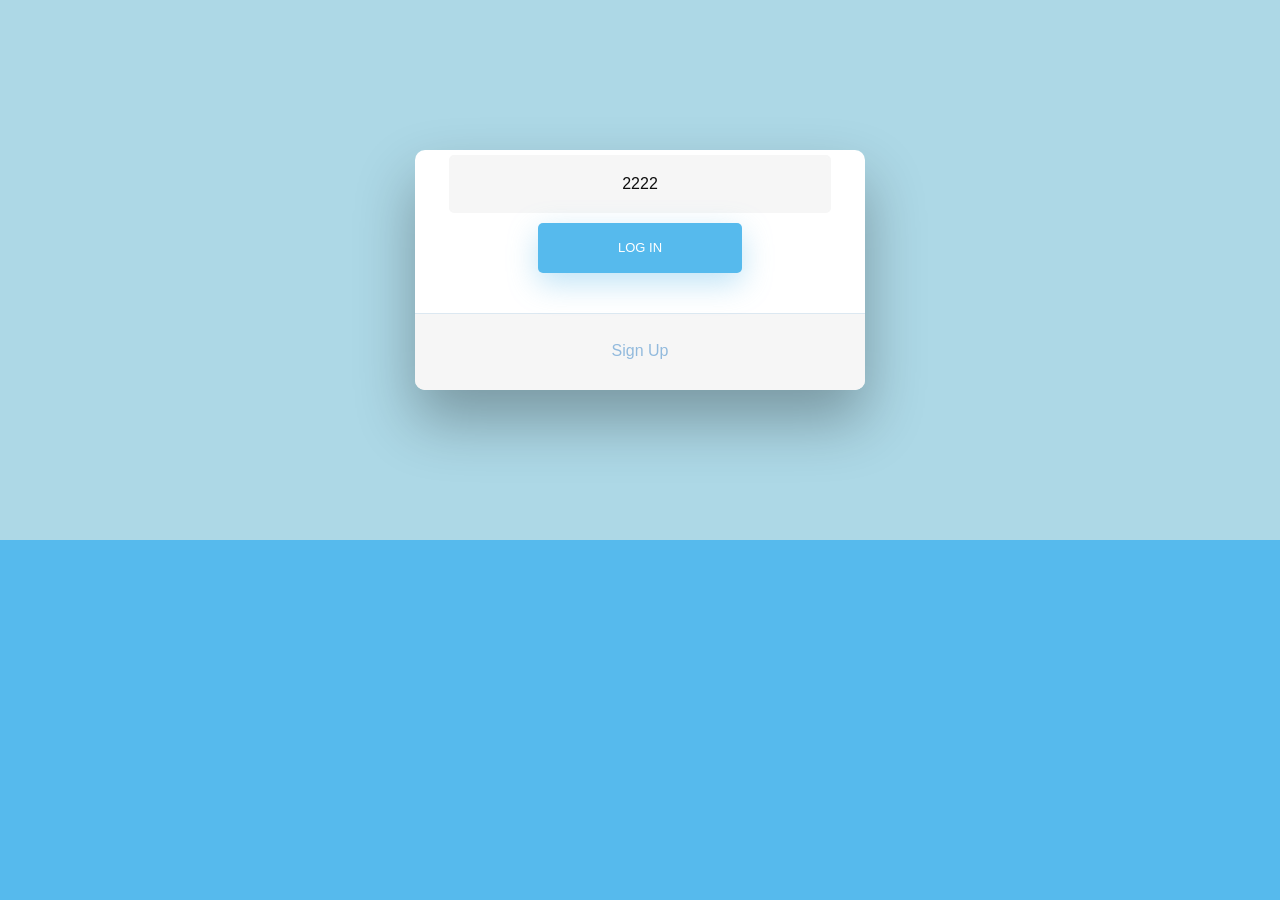
==== src/main/resources/static/index.html @ 9922bb3d "." ====
﻿<!DOCTYPE html>
<html lang="en">

<head>
  <meta charset="utf-8">
  <meta name="viewport" content="width=device-width, initial-scale=1, shrink-to-fit=no">
  <meta http-equiv="x-ua-compatible" content="ie=edge">
  <title>OMS</title>
  <!-- Font Awesome -->
  <link rel="stylesheet" href="https://use.fontawesome.com/releases/v5.11.2/css/all.css">
  <!-- Bootstrap core CSS -->
  <link href="css/bootstrap.min.css" rel="stylesheet">
  <!-- Material Design Bootstrap -->
  <link href="css/mdb.min.css" rel="stylesheet">
  <!-- Your custom styles (optional) -->
  <link href="css/style.min.css" rel="stylesheet">

  <link rel="stylesheet" href="css/login.css"> 	
  <link rel="stylesheet" href="css/oms.css">	

</head>

<body>
<div class="container-fluid wrapper">
<!--<div class="wrapper fadeInDown">-->
  <div id="formContent">

    <form method="post" action="/login">
      <input type="text" id="phone" class="fadeIn second" name="phone" value="2222" placeholder="phone">
      <input type="submit" class="fadeIn fourth" value="Log In">
    </form>

    <div id="formFooter">
      <a class="underlineHover" href="/signup">Sign Up</a>
    </div>

  </div>
</div>
  
</body>

</html>
---- src/main/resources/static/css/style.min.css ----
.view,body,html{height:100%}.carousel{height:50%}.carousel .carousel-inner,.carousel .carousel-inner .active,.carousel .carousel-inner .carousel-item{height:100%}@media (max-width:776px){.carousel{height:100%}}.page-footer{background-color:#929FBA}
---- src/main/resources/static/css/login.css ----
body {
    background-color: lightblue;
    font-family: "Poppins", sans-serif;
    height: 100vh;	
}

html {
  background-color: #56baed;
}


/* BASIC */

html {
  background-color: #56baed;
}

body {
  
}

a {
  color: #92badd;
  display:inline-block;
  text-decoration: none;
  font-weight: 400;
}

h2 {
  text-align: center;
  font-size: 16px;
  font-weight: 600;
  text-transform: uppercase;
  display:inline-block;
  margin: 40px 8px 10px 8px; 
  color: #cccccc;
}



/* STRUCTURE */

.wrapper {
  display: flex;
  align-items: center;
  flex-direction: column; 
  justify-content: center;
  width: 100%;
  min-height: 100%;
  padding: 20px;
}

#formContent {
  -webkit-border-radius: 10px 10px 10px 10px;
  border-radius: 10px 10px 10px 10px;
  background: #fff;
  padding: 30px;
  width: 90%;
  max-width: 450px;
  position: relative;
  padding: 0px;
  -webkit-box-shadow: 0 30px 60px 0 rgba(0,0,0,0.3);
  box-shadow: 0 30px 60px 0 rgba(0,0,0,0.3);
  text-align: center;
}

#formFooter {
  background-color: #f6f6f6;
  border-top: 1px solid #dce8f1;
  padding: 25px;
  text-align: center;
  -webkit-border-radius: 0 0 10px 10px;
  border-radius: 0 0 10px 10px;
}



/* TABS */

h2.inactive {
  color: #cccccc;
}

h2.active {
  color: #0d0d0d;
  border-bottom: 2px solid #5fbae9;
}



/* FORM TYPOGRAPHY*/

input[type=button], input[type=submit], input[type=reset]  {
  background-color: #56baed;
  border: none;
  color: white;
  padding: 15px 80px;
  text-align: center;
  text-decoration: none;
  display: inline-block;
  text-transform: uppercase;
  font-size: 13px;
  -webkit-box-shadow: 0 10px 30px 0 rgba(95,186,233,0.4);
  box-shadow: 0 10px 30px 0 rgba(95,186,233,0.4);
  -webkit-border-radius: 5px 5px 5px 5px;
  border-radius: 5px 5px 5px 5px;
  margin: 5px 20px 40px 20px;
  -webkit-transition: all 0.3s ease-in-out;
  -moz-transition: all 0.3s ease-in-out;
  -ms-transition: all 0.3s ease-in-out;
  -o-transition: all 0.3s ease-in-out;
  transition: all 0.3s ease-in-out;
}

input[type=button]:hover, input[type=submit]:hover, input[type=reset]:hover  {
  background-color: #39ace7;
}

input[type=button]:active, input[type=submit]:active, input[type=reset]:active  {
  -moz-transform: scale(0.95);
  -webkit-transform: scale(0.95);
  -o-transform: scale(0.95);
  -ms-transform: scale(0.95);
  transform: scale(0.95);
}

input[type=text] {
  background-color: #f6f6f6;
  border: none;
  color: #0d0d0d;
  padding: 15px 32px;
  text-align: center;
  text-decoration: none;
  display: inline-block;
  font-size: 16px;
  margin: 5px;
  width: 85%;
  border: 2px solid #f6f6f6;
  -webkit-transition: all 0.5s ease-in-out;
  -moz-transition: all 0.5s ease-in-out;
  -ms-transition: all 0.5s ease-in-out;
  -o-transition: all 0.5s ease-in-out;
  transition: all 0.5s ease-in-out;
  -webkit-border-radius: 5px 5px 5px 5px;
  border-radius: 5px 5px 5px 5px;
}

input[type=text]:focus {
  background-color: #fff;
  border-bottom: 2px solid #5fbae9;
}

input[type=text]:placeholder {
  color: #cccccc;
}



/* ANIMATIONS */

/* Simple CSS3 Fade-in-down Animation */
.fadeInDown {
  -webkit-animation-name: fadeInDown;
  animation-name: fadeInDown;
  -webkit-animation-duration: 1s;
  animation-duration: 1s;
  -webkit-animation-fill-mode: both;
  animation-fill-mode: both;
}

@-webkit-keyframes fadeInDown {
  0% {
    opacity: 0;
    -webkit-transform: translate3d(0, -100%, 0);
    transform: translate3d(0, -100%, 0);
  }
  100% {
    opacity: 1;
    -webkit-transform: none;
    transform: none;
  }
}

@keyframes fadeInDown {
  0% {
    opacity: 0;
    -webkit-transform: translate3d(0, -100%, 0);
    transform: translate3d(0, -100%, 0);
  }
  100% {
    opacity: 1;
    -webkit-transform: none;
    transform: none;
  }
}

/* Simple CSS3 Fade-in Animation */
@-webkit-keyframes fadeIn { from { opacity:0; } to { opacity:1; } }
@-moz-keyframes fadeIn { from { opacity:0; } to { opacity:1; } }
@keyframes fadeIn { from { opacity:0; } to { opacity:1; } }

.fadeIn {
  opacity:0;
  -webkit-animation:fadeIn ease-in 1;
  -moz-animation:fadeIn ease-in 1;
  animation:fadeIn ease-in 1;

  -webkit-animation-fill-mode:forwards;
  -moz-animation-fill-mode:forwards;
  animation-fill-mode:forwards;

  -webkit-animation-duration:1s;
  -moz-animation-duration:1s;
  animation-duration:1s;
}

.fadeIn.first {
  -webkit-animation-delay: 0.4s;
  -moz-animation-delay: 0.4s;
  animation-delay: 0.4s;
}

.fadeIn.second {
  -webkit-animation-delay: 0.6s;
  -moz-animation-delay: 0.6s;
  animation-delay: 0.6s;
}

.fadeIn.third {
  -webkit-animation-delay: 0.8s;
  -moz-animation-delay: 0.8s;
  animation-delay: 0.8s;
}

.fadeIn.fourth {
  -webkit-animation-delay: 1s;
  -moz-animation-delay: 1s;
  animation-delay: 1s;
}

/* Simple CSS3 Fade-in Animation */
.underlineHover:after {
  display: block;
  left: 0;
  bottom: -10px;
  width: 0;
  height: 2px;
  background-color: #56baed;
  content: "";
  transition: width 0.2s;
}

.underlineHover:hover {
  color: #0d0d0d;
}

.underlineHover:hover:after{
  width: 100%;
}



/* OTHERS */

*:focus {
    outline: none;
} 

#icon {
  width:60%;
}
---- src/main/resources/static/css/oms.css ----
html,
 body,
 header,
 .carousel {
   height: 60vh;
 }

 @media (max-width: 740px) {

   html,
   body,
   header,
   .carousel {
     height: 100vh;
   }
 }

 @media (min-width: 800px) and (max-width: 850px) {

   html,
   body,
   header,
   .carousel {
     height: 100vh;
   }
 }
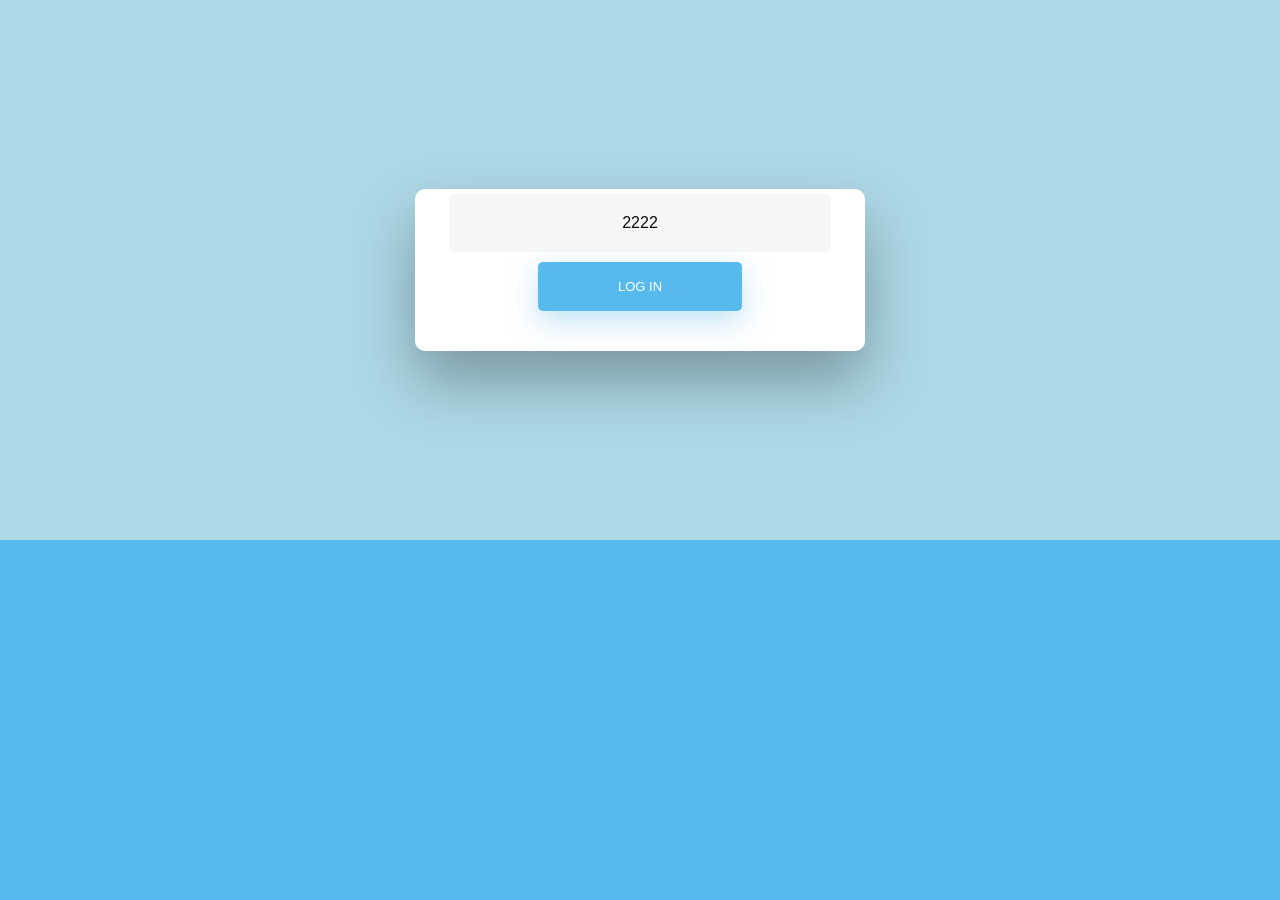
==== commit 82117e47: "." ====
--- a/src/main/resources/static/index.html
+++ b/src/main/resources/static/index.html
@@ -29,10 +29,11 @@
       <input type="text" id="phone" class="fadeIn second" name="phone" value="2222" placeholder="phone">
       <input type="submit" class="fadeIn fourth" value="Log In">
     </form>
-
+	<!-- 
     <div id="formFooter">
       <a class="underlineHover" href="/signup">Sign Up</a>
     </div>
+     -->
 
   </div>
 </div>
